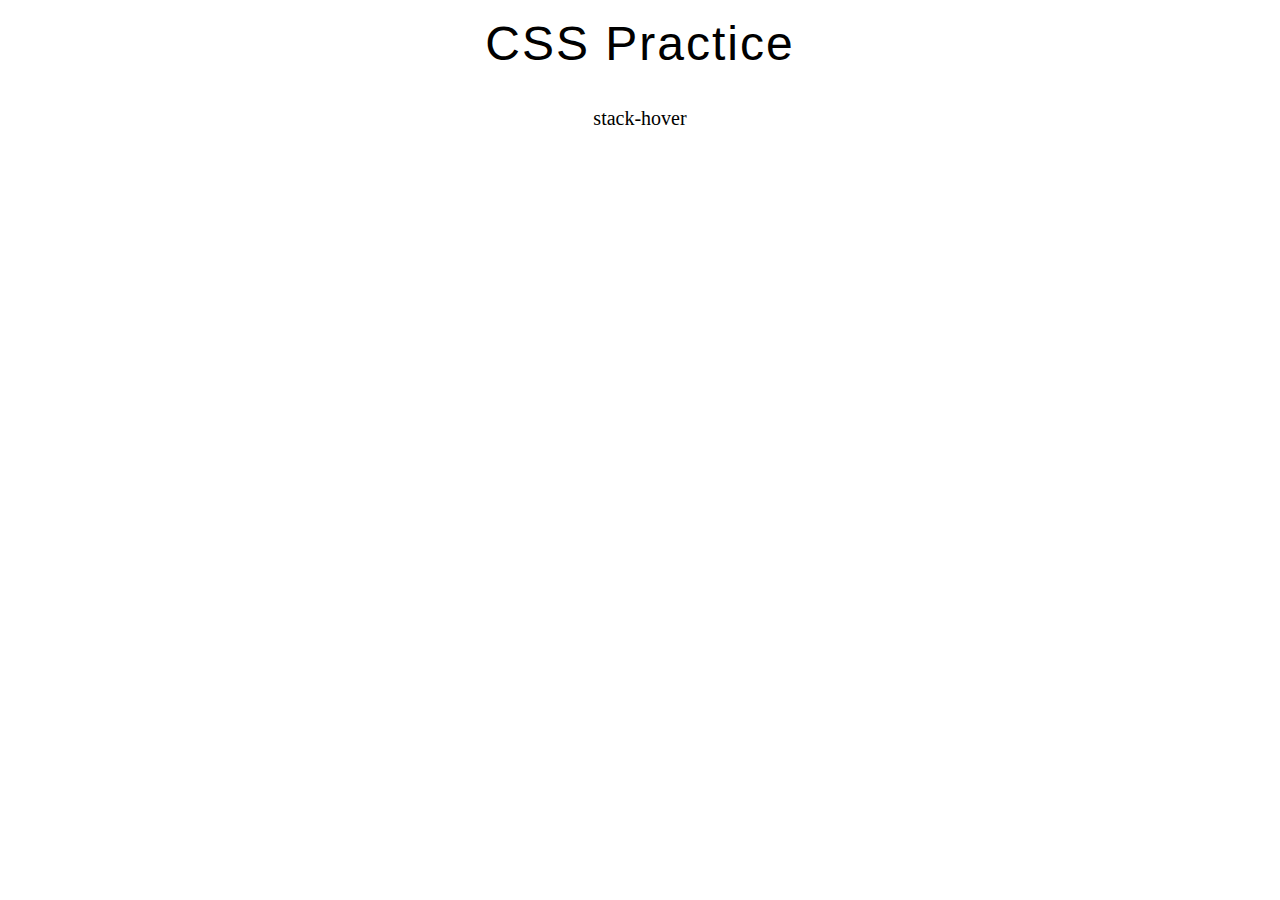
==== index.html @ 885486ff "stack-hover done" ====
<!DOCTYPE html>
<html lang="ko">
<head>
  <meta charset="UTF-8">
  <meta http-equiv="X-UA-Compatible" content="IE=edge">
  <meta name="viewport" content="width=device-width, initial-scale=1.0">
  <link rel="stylesheet" href="./css/reset.css">
  <link rel="stylesheet" href="./css/main.css">
  <title>Document</title>
</head>
<body>
  <h1>CSS Practice</h1>
  <div class="container">
    <ul>
      <li><a href="./html/stack-hover.html">stack-hover</a></li>
    </ul>
  </div>
</body>
</html>
---- css/main.css ----
body{
  position: relative;
}
h1 {
  font-family: 'Lato', sans-serif;
  font-weight:300;
  letter-spacing: 2px;
  font-size:48px;
  text-align: center;
  margin: 20px 0;
}

.container{
  width: 1200px;
  margin: auto;
  padding-top: 20px;
  text-align: center;
}

a{
  text-decoration: none;
  color: black;
  font-size: 20px;
}
a:hover{
  font-weight: bold;
}
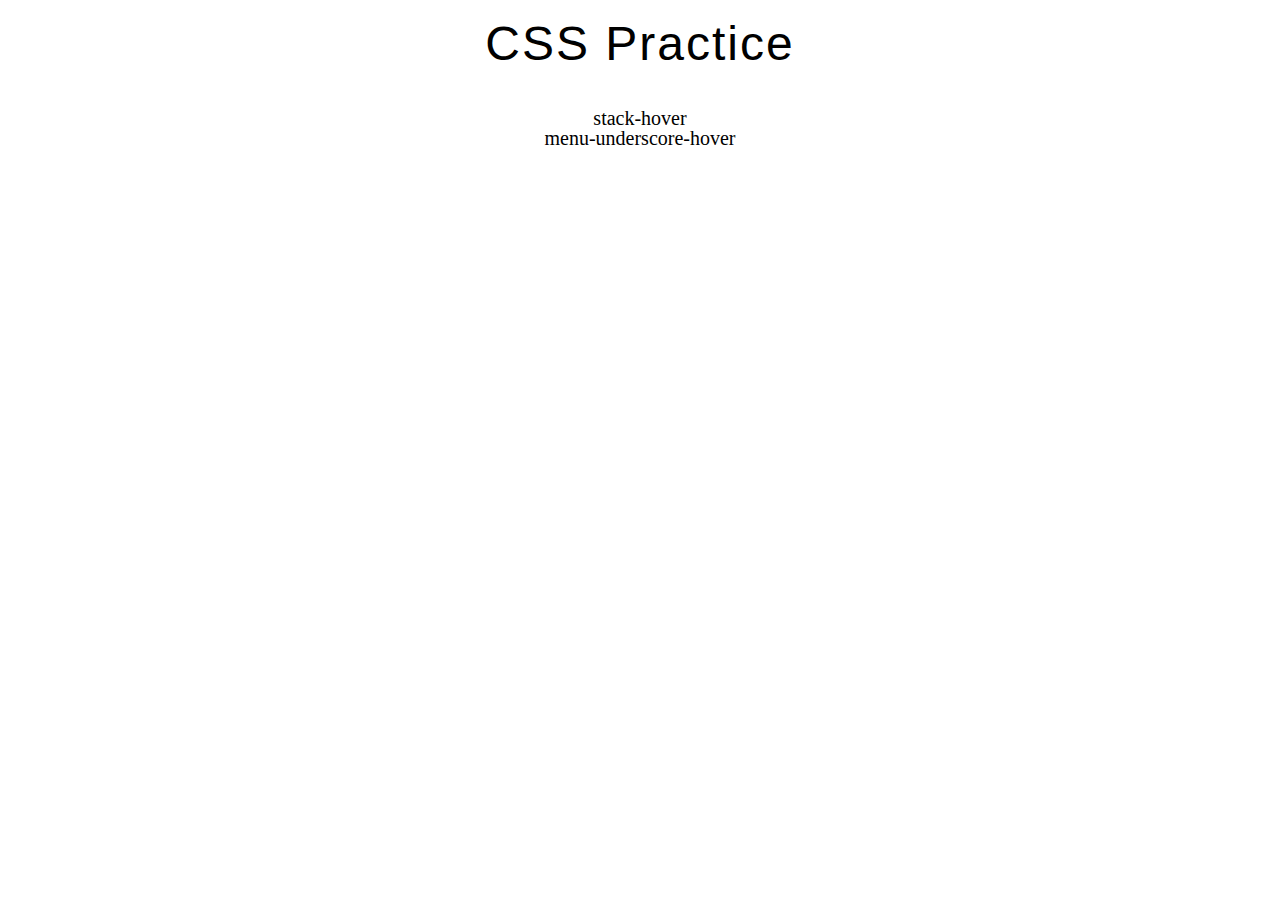
==== commit caac7e21: "add menu-underscore" ====
--- a/index.html
+++ b/index.html
@@ -13,6 +13,7 @@
   <div class="container">
     <ul>
       <li><a href="./html/stack-hover.html">stack-hover</a></li>
+      <li><a href="./html/menu-underscore-hover.html">menu-underscore-hover</a></li>
     </ul>
   </div>
 </body>
